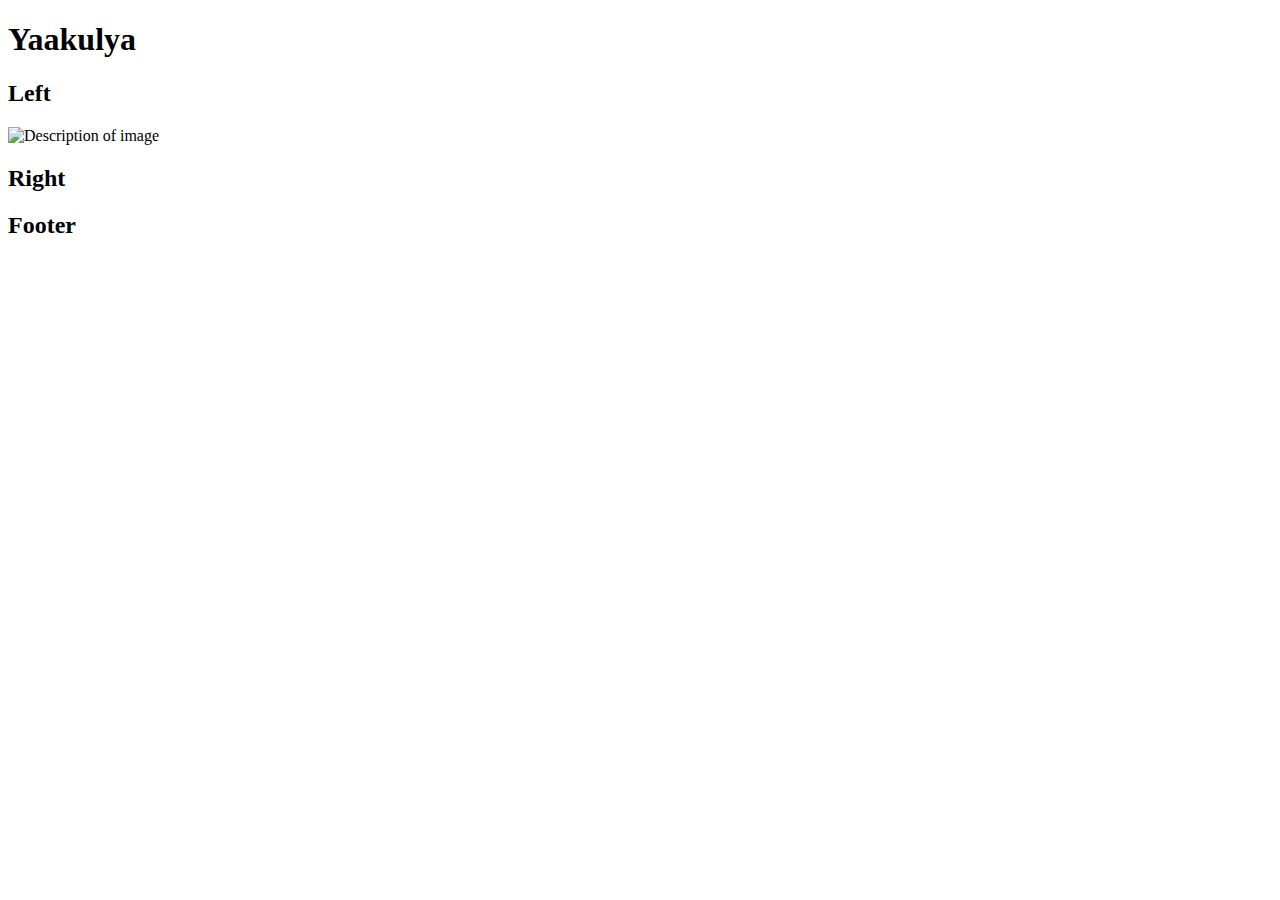
==== index.html @ dfc6a125 "Create index.html" ====
<!DOCTYPE html>
<html>
    <head>
        <title>Yaakulya</title>
        <link rel="stylesheet" type="text/css" href="style.css">
    </head> 
    <body>
        <div class="container">
            <div class="header">
                <h1>Yaakulya</h1>
            </div>
            <div class="content">
                <div class="left">
                    <h2>Left</h2>
                    <img src="https://playcontestofchampions.com/wp-content/uploads/2023/04/champion-iron-man.webp" alt="Description of image" width="300">
                </div>
                <div class="right">
                    <h2>Right</h2>
                </div>
            </div>
            <div class="footer">
                <h2>Footer</h2>
            </div>
        </div>
    </body>
</html>
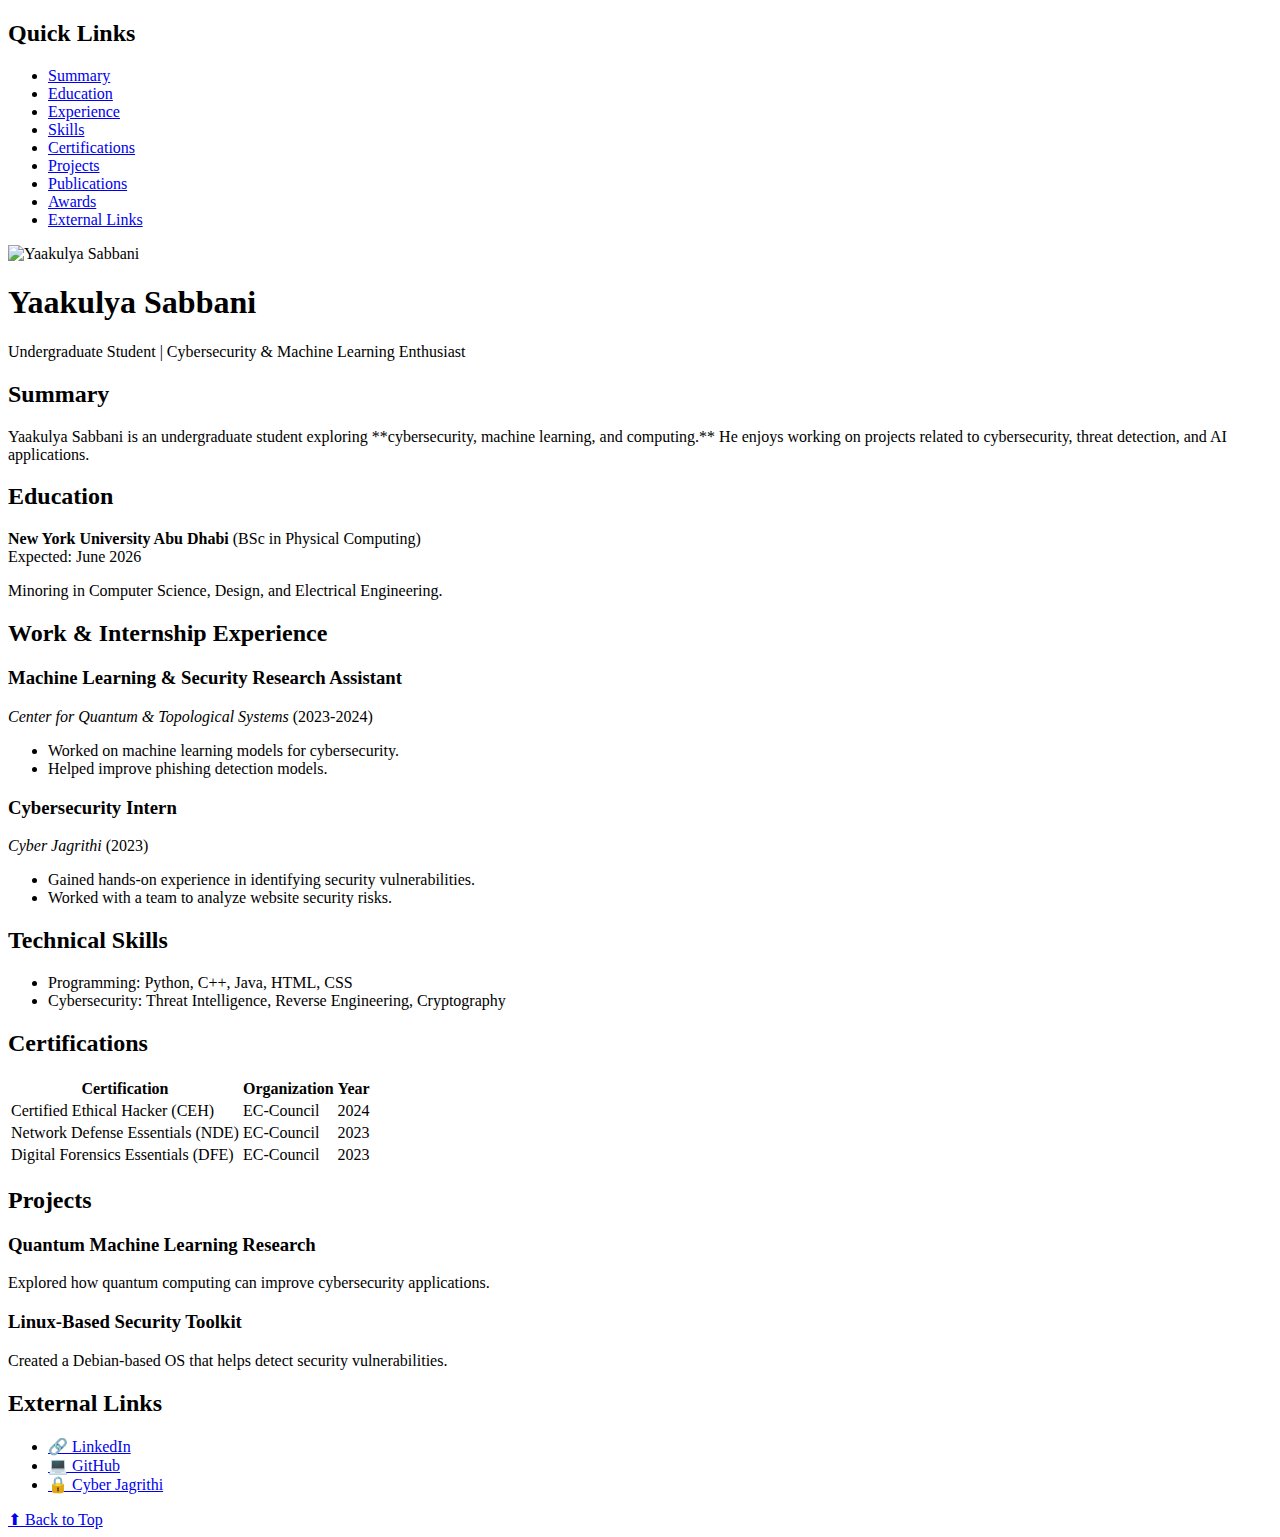
==== commit 3173294a: "updated_version" ====
--- a/index.html
+++ b/index.html
@@ -1,26 +1,128 @@
 <!DOCTYPE html>
-<html>
-    <head>
-        <title>Yaakulya</title>
-        <link rel="stylesheet" type="text/css" href="style.css">
-    </head> 
-    <body>
-        <div class="container">
-            <div class="header">
-                <h1>Yaakulya</h1>
+<html lang="en">
+<head>
+    <meta charset="UTF-8">
+    <meta name="viewport" content="width=device-width, initial-scale=1.0">
+    <title>Yaakulya Sabbani - Wikipedia</title>
+    <link rel="stylesheet" href="styles.css">
+</head>
+<body>
+
+    <div class="container">
+        <aside class="sidebar">
+            <h2>Quick Links</h2>
+            <ul>
+                <li><a href="#summary">Summary</a></li>
+                <li><a href="#education">Education</a></li>
+                <li><a href="#experience">Experience</a></li>
+                <li><a href="#skills">Skills</a></li>
+                <li><a href="#certifications">Certifications</a></li>
+                <li><a href="#projects">Projects</a></li>
+                <li><a href="#publications">Publications</a></li>
+                <li><a href="#awards">Awards</a></li>
+                <li><a href="#links">External Links</a></li>
+            </ul>
+        </aside>
+
+        <main class="content">
+            <header>
+                <img src="profile.jpg" alt="Yaakulya Sabbani" class="profile-img">
+                <div>
+                    <h1>Yaakulya Sabbani</h1>
+                    <p>Undergraduate Student | Cybersecurity & Machine Learning Enthusiast</p>
+                </div>
+            </header>
+
+            <section id="summary">
+                <h2>Summary</h2>
+                <p>Yaakulya Sabbani is an undergraduate student exploring **cybersecurity, machine learning, and computing.** He enjoys working on projects related to cybersecurity, threat detection, and AI applications.</p>
+            </section>
+
+            <section id="education">
+                <h2>Education</h2>
+                <p><strong>New York University Abu Dhabi</strong> (BSc in Physical Computing) <br> Expected: June 2026</p>
+                <p>Minoring in Computer Science, Design, and Electrical Engineering.</p>
+            </section>
+
+            <section id="experience">
+                <h2>Work & Internship Experience</h2>
+                <div class="job">
+                    <h3>Machine Learning & Security Research Assistant</h3>
+                    <p><em>Center for Quantum & Topological Systems</em> (2023-2024)</p>
+                    <ul>
+                        <li>Worked on machine learning models for cybersecurity.</li>
+                        <li>Helped improve phishing detection models.</li>
+                    </ul>
+                </div>
+                <div class="job">
+                    <h3>Cybersecurity Intern</h3>
+                    <p><em>Cyber Jagrithi</em> (2023)</p>
+                    <ul>
+                        <li>Gained hands-on experience in identifying security vulnerabilities.</li>
+                        <li>Worked with a team to analyze website security risks.</li>
+                    </ul>
+                </div>
+            </section>
+
+            <section id="skills">
+                <h2>Technical Skills</h2>
+                <ul>
+                    <li>Programming: Python, C++, Java, HTML, CSS</li>
+                    <li>Cybersecurity: Threat Intelligence, Reverse Engineering, Cryptography</li>
+                </ul>
+            </section>
+
+            <section id="certifications">
+                <h2>Certifications</h2>
+                <table>
+                    <tr>
+                        <th>Certification</th>
+                        <th>Organization</th>
+                        <th>Year</th>
+                    </tr>
+                    <tr>
+                        <td>Certified Ethical Hacker (CEH)</td>
+                        <td>EC-Council</td>
+                        <td>2024</td>
+                    </tr>
+                    <tr>
+                        <td>Network Defense Essentials (NDE)</td>
+                        <td>EC-Council</td>
+                        <td>2023</td>
+                    </tr>
+                    <tr>
+                        <td>Digital Forensics Essentials (DFE)</td>
+                        <td>EC-Council</td>
+                        <td>2023</td>
+                    </tr>
+                </table>
+            </section>
+
+            <section id="projects">
+                <h2>Projects</h2>
+                <h3>Quantum Machine Learning Research</h3>
+                <p>Explored how quantum computing can improve cybersecurity applications.</p>
+
+                <h3>Linux-Based Security Toolkit</h3>
+                <p>Created a Debian-based OS that helps detect security vulnerabilities.</p>
+            </section>
+
+            <section id="links">
+                <h2>External Links</h2>
+                <ul class="external-links">
+                    <li><a href="https://www.linkedin.com/in/yaakulya-sabbani/" target="_blank">🔗 LinkedIn</a></li>
+                    <li><a href="https://github.com/yaakulya123" target="_blank">💻 GitHub</a></li>
+                    <li><a href="https://cyberjagrithi.com/" target="_blank">🔒 Cyber Jagrithi</a></li>
+                </ul>
+            </section>
+
+            <!-- Back to Top Link -->
+            <div class="back-to-top">
+                <a href="#">⬆ Back to Top</a>
             </div>
-            <div class="content">
-                <div class="left">
-                    <h2>Left</h2>
-                    <img src="https://playcontestofchampions.com/wp-content/uploads/2023/04/champion-iron-man.webp" alt="Description of image" width="300">
-                </div>
-                <div class="right">
-                    <h2>Right</h2>
-                </div>
-            </div>
-            <div class="footer">
-                <h2>Footer</h2>
-            </div>
-        </div>
-    </body>
-</html>+
+        </main>
+    </div>
+
+</body>
+</html>
